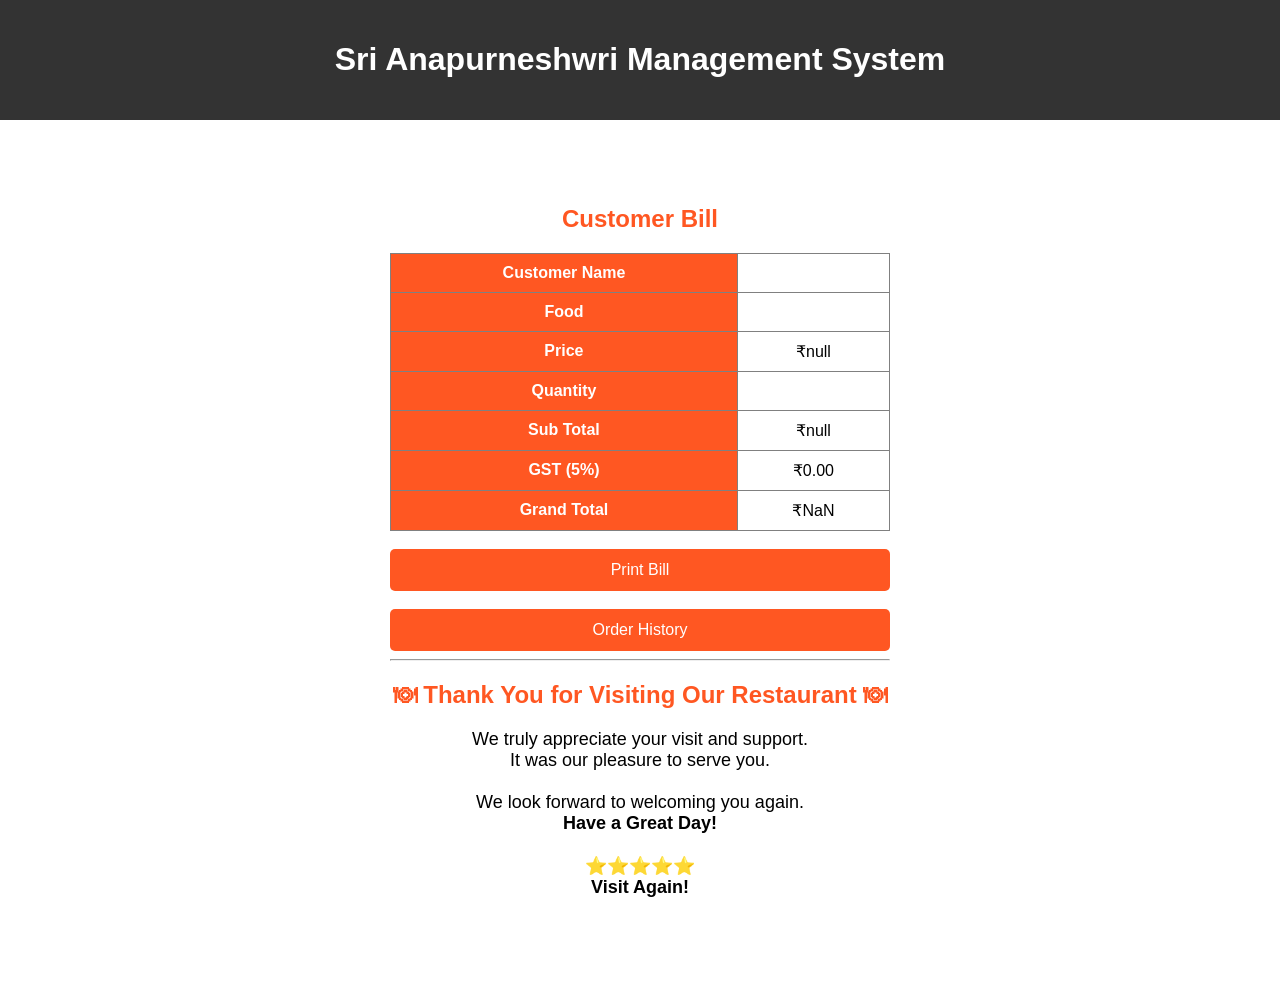
==== bill.html @ ff137acb "Add files via upload" ====
<!DOCTYPE html>
<html>
<head>
    <title>Customer Bill</title>
    <link rel="stylesheet" href="style.css">
</head>

<body>

<header>
    <h1> Sri Anapurneshwri Management System</h1>
</header>

<div class="bill-container">

<h2>Customer Bill</h2>

<table>

<tr>
    <th>Customer Name</th>
    <td id="customer"></td>
</tr>

<tr>
    <th>Food</th>
    <td id="food"></td>
</tr>

<tr>
    <th>Price</th>
    <td id="price"></td>
</tr>

<tr>
    <th>Quantity</th>
    <td id="qty"></td>
</tr>

<tr>
    <th>Sub Total</th>
    <td id="subtotal"></td>
</tr>

<tr>
    <th>GST (5%)</th>
    <td id="gst"></td>
</tr>

<tr>
    <th>Grand Total</th>
    <td id="grand"></td>
</tr>

</table>

<br>

<button onclick="window.print()">Print Bill</button>
<br><br>

<a href="history.html">
<button>Order History</button>
</a>

<hr>

<h2 style="text-align:center; color:#ff5722;">
🍽 Thank You for Visiting Our Restaurant 🍽
</h2>

<p style="text-align:center; font-size:18px;">
We truly appreciate your visit and support.<br>
It was our pleasure to serve you.<br><br>

We look forward to welcoming you again.<br>

<b>Have a Great Day!</b><br><br>

⭐⭐⭐⭐⭐<br>

<b>Visit Again!</b>
</p>
</div>

<script>

window.onload = function(){

let customer = localStorage.getItem("customer");

let food = localStorage.getItem("food");

let price = localStorage.getItem("price");

let qty = localStorage.getItem("qty");

let total = localStorage.getItem("total");

let gst = total * 0.05;

let grand = parseFloat(total) + parseFloat(gst);

document.getElementById("customer").innerHTML = customer;

document.getElementById("food").innerHTML = food;

document.getElementById("price").innerHTML = "₹" + price;

document.getElementById("qty").innerHTML = qty;

document.getElementById("subtotal").innerHTML = "₹" + total;

document.getElementById("gst").innerHTML = "₹" + gst.toFixed(2);

document.getElementById("grand").innerHTML = "₹" + grand.toFixed(2);

}
</script>

</body>
</html>
---- style.css ----
/* ==========================
   BODY
========================== */

body{
    margin:0;
    padding:0;
    font-family:Arial, sans-serif;
    background-image:url("images/restaurant.jpg");
    background-size:cover;
    background-position:center;
    background-repeat:no-repeat;
    background-attachment:fixed;
}

/* ==========================
   HEADER
========================== */

header{
    background:rgba(0,0,0,0.8);
    color:white;
    text-align:center;
    padding:20px;
}

/* ==========================
   LOGIN PAGE
========================== */

.login-container{

    width:350px;

    margin:80px auto;

    padding:30px;

    background:rgba(0,0,0,0.7);

    color:white;

    border-radius:15px;

    box-shadow:0px 0px 20px black;

}

.login-container h2{
    color:orange;
    text-align:center;
}

/* ==========================
   MENU PAGE
========================== */

.menu-container{

    width:85%;

    margin:40px auto;

    background:white;

    color:black;

    padding:25px;

    border-radius:10px;

}

.menu-container h2{
    color:#ff5722;
    text-align:center;
}

/* ==========================
   ORDER PAGE
========================== */

.order-container{

    width:450px;

    margin:40px auto;

    background:white;

    color:black;

    padding:25px;

    border-radius:10px;

}

/* ==========================
   BILL PAGE
========================== */

.bill-container{

    width:500px;

    margin:40px auto;

    background:white;

    color:black;

    padding:25px;

    border-radius:10px;

}

.bill-container h2{
    text-align:center;
    color:#ff5722;
}

/* ==========================
   INPUT
========================== */

input,
select{

    width:100%;

    padding:10px;

    margin-top:8px;

    margin-bottom:15px;

    border:1px solid gray;

    border-radius:5px;

    box-sizing:border-box;

}

/* ==========================
   BUTTON
========================== */

button{

    width:100%;

    padding:12px;

    background:#ff5722;

    color:white;

    border:none;

    border-radius:5px;

    cursor:pointer;

    font-size:16px;

}

button:hover{

    background:#e64a19;

}

/* ==========================
   TABLE
========================== */

table{

    width:100%;

    border-collapse:collapse;

}

table,th,td{

    border:1px solid gray;

}

th{

    background:#ff5722;

    color:white;

    padding:10px;

}

td{

    color:black;

    padding:10px;

    text-align:center;

}

/* ==========================
   FOOTER
========================== */

footer{

    background:#333;

    color:white;

    text-align:center;

    padding:15px;

    margin-top:40px;

}
/* ==========================
   HOME PAGE
========================== */

.home-container{
    width:500px;
    margin:120px auto;
    text-align:center;
    background:rgba(0,0,0,0.6);
    color:white;
    padding:30px;
    border-radius:15px;
}

.home-container h2{
    color:orange;
}

.home-container p{
    color:white;
}
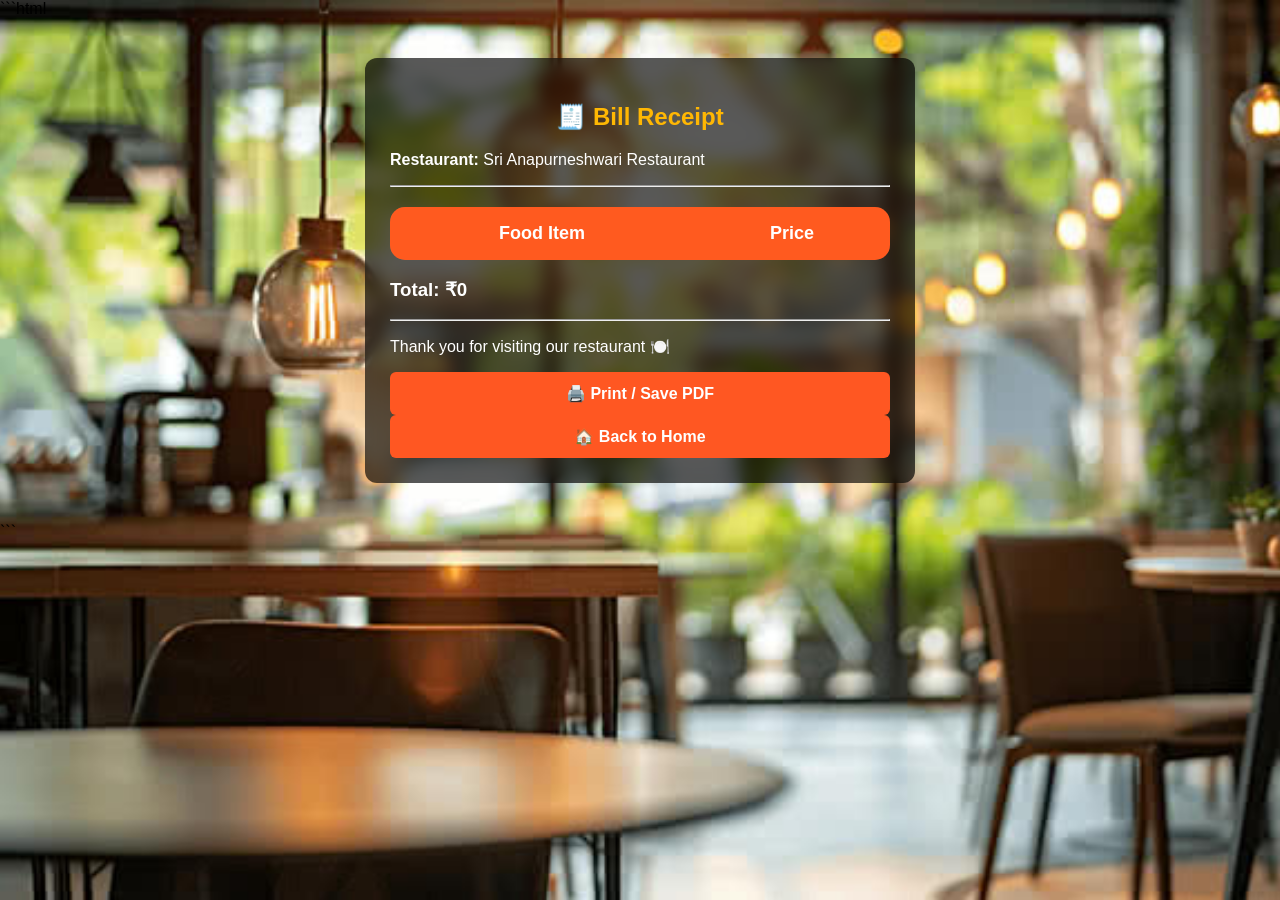
==== commit 652f8f42: "Update bill.html" ====
--- a/bill.html
+++ b/bill.html
@@ -1,122 +1,75 @@
+```html
 <!DOCTYPE html>
-<html>
+<html lang="en">
 <head>
-    <title>Customer Bill</title>
+    <meta charset="UTF-8">
+    <meta name="viewport" content="width=device-width, initial-scale=1.0">
+    <title>Bill Receipt</title>
     <link rel="stylesheet" href="style.css">
 </head>
-
 <body>
 
-<header>
-    <h1> Sri Anapurneshwri Management System</h1>
-</header>
+<div class="bill-container" id="billArea">
 
-<div class="bill-container">
+    <h2>🧾 Bill Receipt</h2>
 
-<h2>Customer Bill</h2>
+    <p><strong>Restaurant:</strong> Sri Anapurneshwari Restaurant</p>
 
-<table>
+    <hr>
 
-<tr>
-    <th>Customer Name</th>
-    <td id="customer"></td>
-</tr>
+    <table id="billTable">
 
-<tr>
-    <th>Food</th>
-    <td id="food"></td>
-</tr>
+        <tr>
+            <th>Food Item</th>
+            <th>Price</th>
+        </tr>
 
-<tr>
-    <th>Price</th>
-    <td id="price"></td>
-</tr>
+    </table>
 
-<tr>
-    <th>Quantity</th>
-    <td id="qty"></td>
-</tr>
+    <h3 id="totalBill">Total: ₹0</h3>
 
-<tr>
-    <th>Sub Total</th>
-    <td id="subtotal"></td>
-</tr>
+    <hr>
 
-<tr>
-    <th>GST (5%)</th>
-    <td id="gst"></td>
-</tr>
+    <p>Thank you for visiting our restaurant 🍽️</p>
 
-<tr>
-    <th>Grand Total</th>
-    <td id="grand"></td>
-</tr>
+    <button onclick="printBill()">🖨️ Print / Save PDF</button>
 
-</table>
+    <button onclick="goHome()">🏠 Back to Home</button>
 
-<br>
-
-<button onclick="window.print()">Print Bill</button>
-<br><br>
-
-<a href="history.html">
-<button>Order History</button>
-</a>
-
-<hr>
-
-<h2 style="text-align:center; color:#ff5722;">
-🍽 Thank You for Visiting Our Restaurant 🍽
-</h2>
-
-<p style="text-align:center; font-size:18px;">
-We truly appreciate your visit and support.<br>
-It was our pleasure to serve you.<br><br>
-
-We look forward to welcoming you again.<br>
-
-<b>Have a Great Day!</b><br><br>
-
-⭐⭐⭐⭐⭐<br>
-
-<b>Visit Again!</b>
-</p>
 </div>
 
 <script>
 
-window.onload = function(){
+let cart = JSON.parse(localStorage.getItem("cart")) || [];
 
-let customer = localStorage.getItem("customer");
+let table = document.getElementById("billTable");
+let total = 0;
 
-let food = localStorage.getItem("food");
+cart.forEach(item => {
 
-let price = localStorage.getItem("price");
+    let row = table.insertRow();
 
-let qty = localStorage.getItem("qty");
+    row.insertCell(0).innerText = item.name;
+    row.insertCell(1).innerText = "₹" + item.price;
 
-let total = localStorage.getItem("total");
+    total += item.price;
+});
 
-let gst = total * 0.05;
+document.getElementById("totalBill").innerText = "Total: ₹" + total;
 
-let grand = parseFloat(total) + parseFloat(gst);
+function printBill(){
+    window.print();
+}
 
-document.getElementById("customer").innerHTML = customer;
+function goHome(){
 
-document.getElementById("food").innerHTML = food;
+    localStorage.removeItem("cart");
 
-document.getElementById("price").innerHTML = "₹" + price;
+    window.location.href = "index.html";
+}
 
-document.getElementById("qty").innerHTML = qty;
-
-document.getElementById("subtotal").innerHTML = "₹" + total;
-
-document.getElementById("gst").innerHTML = "₹" + gst.toFixed(2);
-
-document.getElementById("grand").innerHTML = "₹" + grand.toFixed(2);
-
-}
 </script>
 
 </body>
-</html>+</html>
+```
--- a/style.css
+++ b/style.css
@@ -4,13 +4,13 @@
 
 body{
     margin:0;
-    padding:0;
     font-family:Arial, sans-serif;
-    background-image:url("images/restaurant.jpg");
+    background-image:url('restaurant.jpg');
     background-size:cover;
     background-position:center;
     background-repeat:no-repeat;
     background-attachment:fixed;
+    min-height:100vh;
 }
 
 /* ==========================
@@ -24,229 +24,620 @@
     padding:20px;
 }
 
+header h1{
+    margin:0;
+}
+/* ==========================
+   LOGO DESIGN
+========================== */
+
+.logo-box{
+    display:flex;
+    flex-direction:column;
+    align-items:center;
+    justify-content:center;
+}
+
+.logo{
+    width:90px;
+    height:90px;
+    object-fit:cover;
+    border-radius:50%;
+    border:3px solid #ffb703;
+    box-shadow:0 0 15px rgba(255,183,3,0.6);
+    margin-bottom:10px;
+}
+
+.logo-box h1{
+    margin:0;
+    font-size:30px;
+    color:white;
+    letter-spacing:1px;
+}
+
+/* ==========================
+   NAVIGATION
+========================== */
+
+nav{
+    margin-top:10px;
+}
+
+nav a{
+    color:white;
+    text-decoration:none;
+    margin:0 12px;
+    font-weight:bold;
+    transition:0.3s;
+}
+
+nav a:hover{
+    color:#ffb703;
+}
+
+/* ==========================
+   HOME PAGE
+========================== */
+
+.home-container{
+    width:450px;
+    max-width:90%;
+    margin:120px auto;
+    text-align:center;
+    background:rgba(0,0,0,0.65);
+    color:white;
+    padding:30px;
+    border-radius:15px;
+    box-shadow:0 0 20px rgba(0,0,0,0.5);
+}
+
+.home-container h2{
+    color:#ffb703;
+}
+
+.home-container p{
+    margin-bottom:25px;
+    font-size:18px;
+}
+
+/* ==========================
+   RESTAURANT IMAGE
+========================== */
+
+.restaurant-img{
+    width:100%;
+    max-width:350px;
+    display:block;
+    margin:0 auto 20px;
+    border-radius:12px;
+}
+
 /* ==========================
    LOGIN PAGE
 ========================== */
 
 .login-container{
-
     width:350px;
-
+    max-width:90%;
     margin:80px auto;
-
     padding:30px;
-
     background:rgba(0,0,0,0.7);
-
-    color:white;
-
+    color:white;
     border-radius:15px;
-
-    box-shadow:0px 0px 20px black;
-
+    box-shadow:0 0 20px rgba(0,0,0,0.6);
 }
 
 .login-container h2{
-    color:orange;
-    text-align:center;
-}
-
-/* ==========================
-   MENU PAGE
+    color:#ffb703;
+    text-align:center;
+}
+
+/* ==========================
+   MENU PAGE - PROFESSIONAL
 ========================== */
 
 .menu-container{
-
-    width:85%;
-
+    width:90%;
+    max-width:1200px;
+    margin:50px auto;
+    padding:30px;
+    border-radius:20px;
+    background:rgba(0,0,0,0.55);
+    backdrop-filter:blur(10px);
+    -webkit-backdrop-filter:blur(10px);
+    box-shadow:0 8px 32px rgba(0,0,0,0.4);
+    color:white;
+}
+
+.menu-container h2{
+    text-align:center;
+    color:#ffb703;
+    margin-bottom:25px;
+    font-size:36px;
+}
+
+/* TABLE */
+
+table{
+    width:100%;
+    border-collapse:collapse;
+    margin-top:20px;
+    background:rgba(255,255,255,0.08);
+    border-radius:15px;
+    overflow:hidden;
+}
+
+th{
+    background:#ff5a1f;
+    color:white;
+    padding:16px;
+    font-size:18px;
+}
+
+td{
+    padding:18px;
+    text-align:center;
+    color:white;
+    font-size:18px;
+    font-weight:500;
+    text-shadow:1px 1px 2px rgba(0,0,0,0.8);
+    border-bottom:1px solid rgba(255,255,255,0.15);
+}
+
+tr:hover{
+    background:rgba(255,255,255,0.08);
+}
+
+/* ORDER BUTTON */
+
+table button{
+    width:140px;
+    padding:10px;
+    border:none;
+    border-radius:8px;
+    background:#ff5a1f;
+    color:white;
+    font-size:15px;
+    font-weight:bold;
+    cursor:pointer;
+    transition:0.3s;
+}
+
+table button:hover{
+    background:#ff7b42;
+    transform:translateY(-2px);
+}
+
+/* MENU PAGE BUTTONS */
+
+.menu-container > button,
+.menu-container a button{
+    margin-top:20px;
+    width:100%;
+    padding:14px;
+    font-size:16px;
+    font-weight:bold;
+    border-radius:10px;
+    background:#ff5a1f;
+    border:none;
+    color:white;
+    cursor:pointer;
+    transition:0.3s;
+}
+
+.menu-container > button:hover,
+.menu-container a button:hover{
+    background:#ff7b42;
+    transform:translateY(-2px);
+}
+
+/* ==========================
+   ORDER PAGE
+========================== */
+
+.order-container{
+    width:450px;
+    max-width:90%;
     margin:40px auto;
-
-    background:white;
-
-    color:black;
-
+    background:rgba(0,0,0,0.65);
+    color:white;
     padding:25px;
-
-    border-radius:10px;
-
-}
-
-.menu-container h2{
-    color:#ff5722;
-    text-align:center;
-}
-
-/* ==========================
-   ORDER PAGE
-========================== */
-
-.order-container{
-
-    width:450px;
-
+    border-radius:12px;
+    backdrop-filter:blur(8px);
+}
+
+.order-container h2{
+    text-align:center;
+    color:#ffb703;
+}
+
+/* ==========================
+   BILL PAGE
+========================== */
+
+.bill-container{
+    width:500px;
+    max-width:95%;
     margin:40px auto;
-
-    background:white;
-
-    color:black;
-
+    background:rgba(0,0,0,0.65);
+    color:white;
     padding:25px;
-
-    border-radius:10px;
-
-}
-
-/* ==========================
-   BILL PAGE
-========================== */
-
-.bill-container{
-
-    width:500px;
-
-    margin:40px auto;
-
-    background:white;
-
-    color:black;
-
-    padding:25px;
-
-    border-radius:10px;
-
+    border-radius:12px;
+    backdrop-filter:blur(8px);
 }
 
 .bill-container h2{
     text-align:center;
-    color:#ff5722;
-}
-
-/* ==========================
-   INPUT
+    color:#ffb703;
+}
+
+/* ==========================
+   FORM INPUTS
 ========================== */
 
 input,
 select{
-
     width:100%;
-
+    padding:12px;
+    margin-top:8px;
+    margin-bottom:15px;
+    border:1px solid rgba(255,255,255,0.3);
+    border-radius:6px;
+    box-sizing:border-box;
+    font-size:15px;
+    background:rgba(255,255,255,0.1);
+    color:white;
+}
+
+input::placeholder{
+    color:#ddd;
+}
+/* ==========================
+   PROFESSIONAL SELECT DROPDOWN
+========================== */
+
+select{
+    width:100%;
+    padding:12px;
+    margin-top:8px;
+    margin-bottom:15px;
+
+    background:rgba(0,0,0,0.45);   /* dark glass */
+    color:white;
+
+    border:1px solid rgba(255,255,255,0.25);
+    border-radius:8px;
+
+    font-size:16px;
+    font-weight:500;
+
+    backdrop-filter:blur(6px);
+    -webkit-backdrop-filter:blur(6px);
+
+    outline:none;
+    appearance:none;
+}
+
+/* dropdown options */
+
+select option{
+    background:#1f1f1f;
+    color:white;
     padding:10px;
-
-    margin-top:8px;
-
-    margin-bottom:15px;
-
-    border:1px solid gray;
-
-    border-radius:5px;
-
-    box-sizing:border-box;
-
-}
-
+}
+
+/* focus effect */
+
+select:focus{
+    border-color:#ffb703;
+    box-shadow:0 0 10px rgba(255,183,3,0.5);
+}
 /* ==========================
    BUTTON
 ========================== */
 
 button{
-
     width:100%;
-
     padding:12px;
-
     background:#ff5722;
-
-    color:white;
-
+    color:white;
     border:none;
-
-    border-radius:5px;
-
+    border-radius:6px;
     cursor:pointer;
-
     font-size:16px;
-
+    font-weight:bold;
+    transition:0.3s;
 }
 
 button:hover{
-
     background:#e64a19;
-
-}
-
-/* ==========================
-   TABLE
-========================== */
-
-table{
-
+    transform:translateY(-2px);
+}
+
+/* ==========================
+   FOOTER
+========================== */
+
+footer{
+    position:fixed;
+    bottom:0;
     width:100%;
-
-    border-collapse:collapse;
-
-}
-
-table,th,td{
-
-    border:1px solid gray;
-
-}
-
-th{
-
-    background:#ff5722;
-
-    color:white;
-
-    padding:10px;
-
-}
-
-td{
-
-    color:black;
-
-    padding:10px;
-
-    text-align:center;
-
-}
-
-/* ==========================
-   FOOTER
-========================== */
-
-footer{
-
-    background:#333;
-
-    color:white;
-
-    text-align:center;
-
-    padding:15px;
-
-    margin-top:40px;
-
-}
-/* ==========================
-   HOME PAGE
+    background:rgba(0,0,0,0.8);
+    color:white;
+    text-align:center;
+    padding:12px;
+    font-size:14px;
+}
+
+/* ==========================
+   MOBILE RESPONSIVE
+========================== */
+
+@media(max-width:600px){
+
+    header h1{
+        font-size:24px;
+    }
+
+    nav a{
+        display:inline-block;
+        margin:5px;
+    }
+
+    .home-container,
+    .login-container,
+    .order-container,
+    .bill-container{
+        width:90%;
+        margin:80px auto;
+        padding:20px;
+    }
+
+    .home-container h2{
+        font-size:26px;
+    }
+
+    table{
+        font-size:14px;
+    }
+
+    th, td{
+        padding:10px;
+    }
+}
+.logo{
+    width:120px;
+    height:120px;
+    object-fit:cover;
+    border-radius:50%;
+    border:4px solid #ffb703;
+    box-shadow:0 0 20px rgba(255,183,3,0.7);
+    background:white;
+    padding:5px;
+    margin-bottom:12px;
+}
+/* ==========================
+   PROFESSIONAL HERO SECTION
 ========================== */
 
 .home-container{
     width:500px;
-    margin:120px auto;
-    text-align:center;
-    background:rgba(0,0,0,0.6);
-    color:white;
-    padding:30px;
-    border-radius:15px;
+    max-width:90%;
+    margin:90px auto;
+    text-align:center;
+    background:rgba(0,0,0,0.55);
+    color:white;
+    padding:40px 35px;
+    border-radius:24px;
+    box-shadow:0 10px 35px rgba(0,0,0,0.45);
+    backdrop-filter:blur(10px);
+    -webkit-backdrop-filter:blur(10px);
+    animation:fadeIn 1s ease;
+}
+
+.offer-badge{
+    display:inline-block;
+    background:linear-gradient(45deg,#ff6a00,#ffb703);
+    color:white;
+    font-weight:bold;
+    padding:8px 16px;
+    border-radius:50px;
+    font-size:14px;
+    margin-bottom:20px;
+    box-shadow:0 0 15px rgba(255,183,3,0.5);
 }
 
 .home-container h2{
-    color:orange;
-}
-
-.home-container p{
-    color:white;
-}+    color:#ffb703;
+    font-size:42px;
+    margin-bottom:15px;
+    line-height:1.2;
+}
+
+.tagline{
+    font-size:18px;
+    line-height:1.7;
+    color:#f5f5f5;
+    margin-bottom:25px;
+}
+
+.rating{
+    font-size:20px;
+    margin-bottom:25px;
+    color:#ffd166;
+}
+
+.rating span{
+    display:block;
+    font-size:15px;
+    color:#ffffff;
+    margin-top:5px;
+}
+
+.hero-buttons{
+    display:flex;
+    gap:15px;
+    justify-content:center;
+    flex-wrap:wrap;
+    margin-bottom:20px;
+}
+
+.primary-btn,
+.secondary-btn{
+    width:190px;
+    padding:14px;
+    border:none;
+    border-radius:12px;
+    font-size:16px;
+    font-weight:bold;
+    cursor:pointer;
+    transition:0.3s;
+}
+
+.primary-btn{
+    background:linear-gradient(45deg,#ff5a1f,#ff7b42);
+    color:white;
+    box-shadow:0 6px 18px rgba(255,90,31,0.4);
+}
+
+.primary-btn:hover{
+    transform:translateY(-3px) scale(1.03);
+    box-shadow:0 10px 24px rgba(255,90,31,0.55);
+}
+
+.secondary-btn{
+    background:rgba(255,255,255,0.12);
+    color:white;
+    border:1px solid rgba(255,255,255,0.3);
+}
+
+.secondary-btn:hover{
+    background:rgba(255,255,255,0.22);
+    transform:translateY(-3px);
+}
+
+.delivery-text{
+    font-size:15px;
+    color:#f0f0f0;
+    margin-top:10px;
+    letter-spacing:0.5px;
+}
+
+/* Smooth animation */
+
+@keyframes fadeIn{
+    from{
+        opacity:0;
+        transform:translateY(20px);
+    }
+    to{
+        opacity:1;
+        transform:translateY(0);
+    }
+}
+/* ===== Professional Home Hero ===== */
+
+.offer-badge{
+    display:inline-block;
+    background:linear-gradient(45deg,#ff6a00,#ffb703);
+    color:white;
+    padding:8px 16px;
+    border-radius:50px;
+    font-weight:bold;
+    margin-bottom:15px;
+}
+
+.tagline{
+    font-size:18px;
+    line-height:1.6;
+    margin:15px 0;
+    color:#f5f5f5;
+}
+
+.rating{
+    color:#ffd166;
+    font-size:22px;
+    margin:20px 0;
+}
+
+.rating span{
+    display:block;
+    color:white;
+    font-size:15px;
+    margin-top:5px;
+}
+
+.hero-buttons{
+    display:flex;
+    justify-content:center;
+    gap:15px;
+    flex-wrap:wrap;
+    margin:25px 0;
+}
+
+.primary-btn,
+.secondary-btn{
+    width:180px;
+    padding:14px;
+    border:none;
+    border-radius:12px;
+    font-size:16px;
+    font-weight:bold;
+    cursor:pointer;
+    transition:0.3s;
+}
+
+.primary-btn{
+    background:linear-gradient(45deg,#ff5a1f,#ff7b42);
+    color:white;
+}
+
+.secondary-btn{
+    background:rgba(255,255,255,0.15);
+    color:white;
+    border:1px solid rgba(255,255,255,0.3);
+}
+
+.primary-btn:hover,
+.secondary-btn:hover{
+    transform:translateY(-3px);
+}
+
+.delivery-text{
+    font-size:14px;
+    color:#eee;
+    margin-top:10px;
+}
+/* Food Images */
+
+.food-img{
+    width:100px;
+    height:80px;
+    object-fit:cover;
+    border-radius:10px;
+    border:2px solid #ffb703;
+    box-shadow:0 4px 10px rgba(0,0,0,0.4);
+    transition:0.3s;
+}
+
+.food-img:hover{
+    transform:scale(1.08);
+}
+/* Food Images */
+
+```css
+.food-img{
+    width:100px;
+    height:80px;
+    object-fit:cover;
+    border-radius:10px;
+    border:2px solid #ffb703;
+    box-shadow:0 4px 10px rgba(0,0,0,0.4);
+    transition:0.3s;
+}
+
+.food-img:hover{
+    transform:scale(1.08);
+}
+```
+
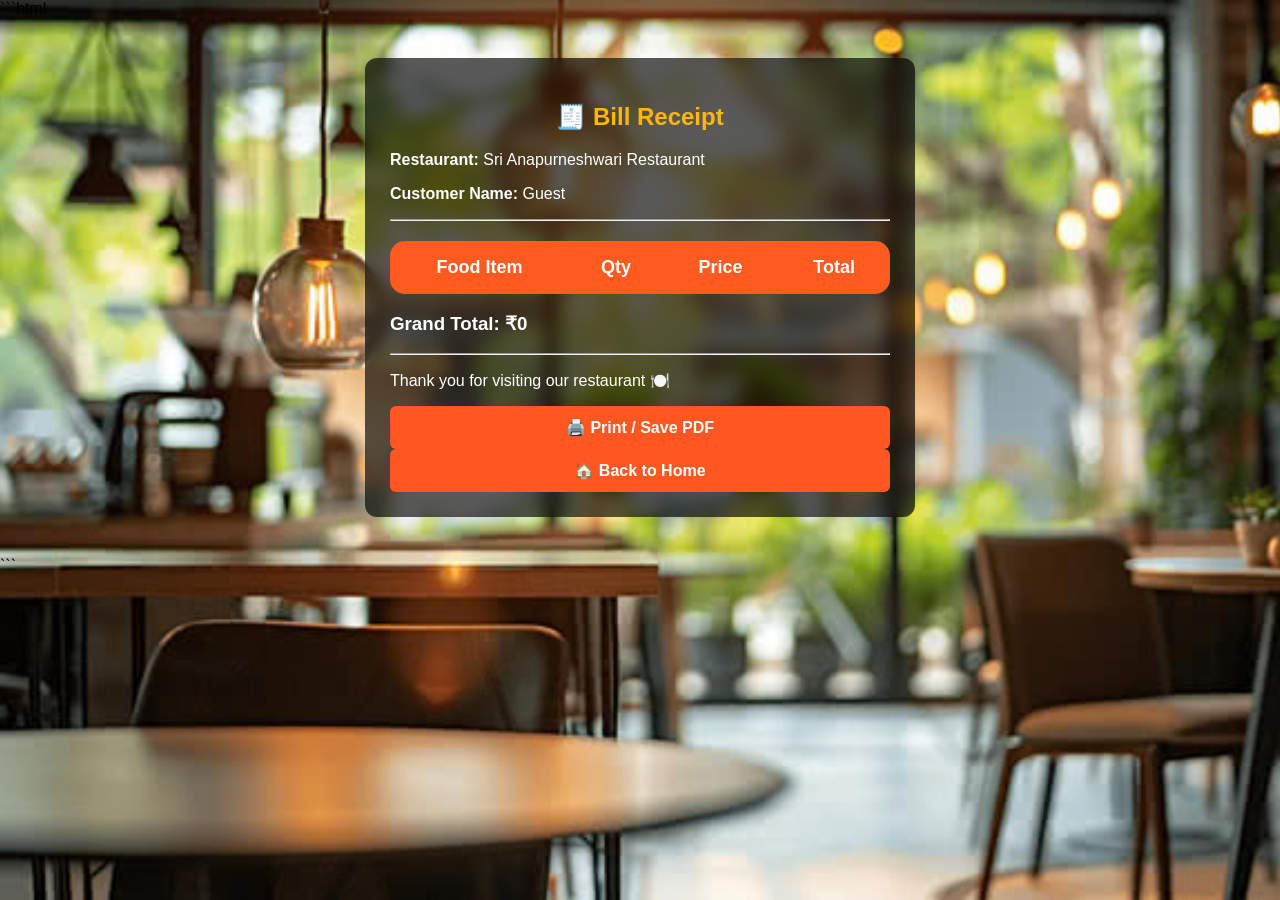
==== commit 56f024a2: "Update bill.html" ====
--- a/bill.html
+++ b/bill.html
@@ -15,24 +15,28 @@
 
     <p><strong>Restaurant:</strong> Sri Anapurneshwari Restaurant</p>
 
+    <p><strong>Customer Name:</strong> <span id="custName"></span></p>
+
     <hr>
 
     <table id="billTable">
 
         <tr>
             <th>Food Item</th>
+            <th>Qty</th>
             <th>Price</th>
+            <th>Total</th>
         </tr>
 
     </table>
 
-    <h3 id="totalBill">Total: ₹0</h3>
+    <h3 id="totalBill">Grand Total: ₹0</h3>
 
     <hr>
 
     <p>Thank you for visiting our restaurant 🍽️</p>
 
-    <button onclick="printBill()">🖨️ Print / Save PDF</button>
+    <button onclick="window.print()">🖨️ Print / Save PDF</button>
 
     <button onclick="goHome()">🏠 Back to Home</button>
 
@@ -40,30 +44,37 @@
 
 <script>
 
-let cart = JSON.parse(localStorage.getItem("cart")) || [];
+let customerName = localStorage.getItem("customerName") || "Guest";
+
+document.getElementById("custName").innerText = customerName;
+
+let cart = JSON.parse(localStorage.getItem("finalCart")) || [];
 
 let table = document.getElementById("billTable");
-let total = 0;
+
+let grandTotal = 0;
 
 cart.forEach(item => {
+
+    let itemTotal = item.price * item.quantity;
 
     let row = table.insertRow();
 
     row.insertCell(0).innerText = item.name;
-    row.insertCell(1).innerText = "₹" + item.price;
+    row.insertCell(1).innerText = item.quantity;
+    row.insertCell(2).innerText = "₹" + item.price;
+    row.insertCell(3).innerText = "₹" + itemTotal;
 
-    total += item.price;
+    grandTotal += itemTotal;
 });
 
-document.getElementById("totalBill").innerText = "Total: ₹" + total;
-
-function printBill(){
-    window.print();
-}
+document.getElementById("totalBill").innerText =
+    "Grand Total: ₹" + grandTotal;
 
 function goHome(){
 
     localStorage.removeItem("cart");
+    localStorage.removeItem("finalCart");
 
     window.location.href = "index.html";
 }
--- a/style.css
+++ b/style.css
@@ -639,5 +639,41 @@
 .food-img:hover{
     transform:scale(1.08);
 }
+```css
+/* Print only bill area */
+
+@media print {
+
+    body{
+        background:white;
+    }
+
+    header,
+    footer,
+    button{
+        display:none;
+    }
+
+    #billArea{
+        box-shadow:none;
+        border:none;
+        width:100%;
+        margin:0;
+        padding:20px;
+        color:black;
+        background:white;
+    }
+
+    #billArea table{
+        border:1px solid black;
+    }
+
+    #billArea th,
+    #billArea td{
+        border:1px solid black;
+        color:black;
+    }
+}
 ```
 
+
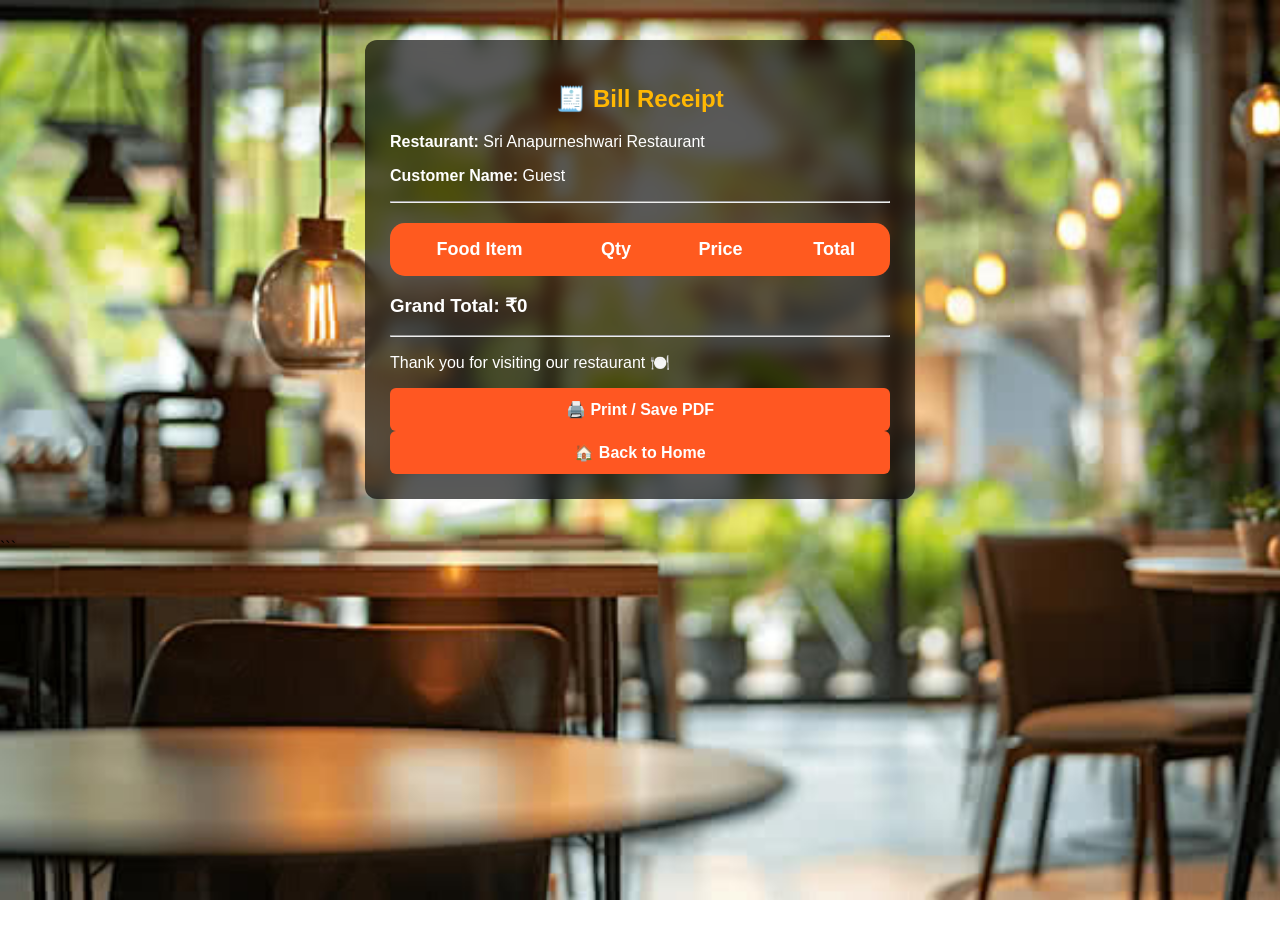
==== commit caf8e840: "Update bill.html" ====
--- a/bill.html
+++ b/bill.html
@@ -1,4 +1,3 @@
-```html
 <!DOCTYPE html>
 <html lang="en">
 <head>
@@ -15,7 +14,10 @@
 
     <p><strong>Restaurant:</strong> Sri Anapurneshwari Restaurant</p>
 
-    <p><strong>Customer Name:</strong> <span id="custName"></span></p>
+    <!-- Customer Name Show Here -->
+    <p><strong>Customer Name:</strong>
+        <span id="custName"></span>
+    </p>
 
     <hr>
 
@@ -44,37 +46,58 @@
 
 <script>
 
-let customerName = localStorage.getItem("customerName") || "Guest";
+// Customer Name
+let customerName = localStorage.getItem("customerName");
 
-document.getElementById("custName").innerText = customerName;
+document.getElementById("custName").innerText =
+    customerName || "Guest";
 
+// Cart Data
 let cart = JSON.parse(localStorage.getItem("finalCart")) || [];
 
 let table = document.getElementById("billTable");
 
 let grandTotal = 0;
 
+// Remove old rows except header
+table.innerHTML = `
+    <tr>
+        <th>Food Item</th>
+        <th>Qty</th>
+        <th>Price</th>
+        <th>Total</th>
+    </tr>
+`;
+
 cart.forEach(item => {
 
-    let itemTotal = item.price * item.quantity;
+    // If quantity missing, set 1
+    let qty = item.quantity ? parseInt(item.quantity) : 1;
+
+    let price = parseFloat(item.price);
+
+    let itemTotal = qty * price;
 
     let row = table.insertRow();
 
     row.insertCell(0).innerText = item.name;
-    row.insertCell(1).innerText = item.quantity;
-    row.insertCell(2).innerText = "₹" + item.price;
+    row.insertCell(1).innerText = qty;
+    row.insertCell(2).innerText = "₹" + price;
     row.insertCell(3).innerText = "₹" + itemTotal;
 
     grandTotal += itemTotal;
 });
 
+// Show Grand Total
 document.getElementById("totalBill").innerText =
     "Grand Total: ₹" + grandTotal;
 
+// Back Home
 function goHome(){
 
     localStorage.removeItem("cart");
     localStorage.removeItem("finalCart");
+    localStorage.removeItem("customerName");
 
     window.location.href = "index.html";
 }
